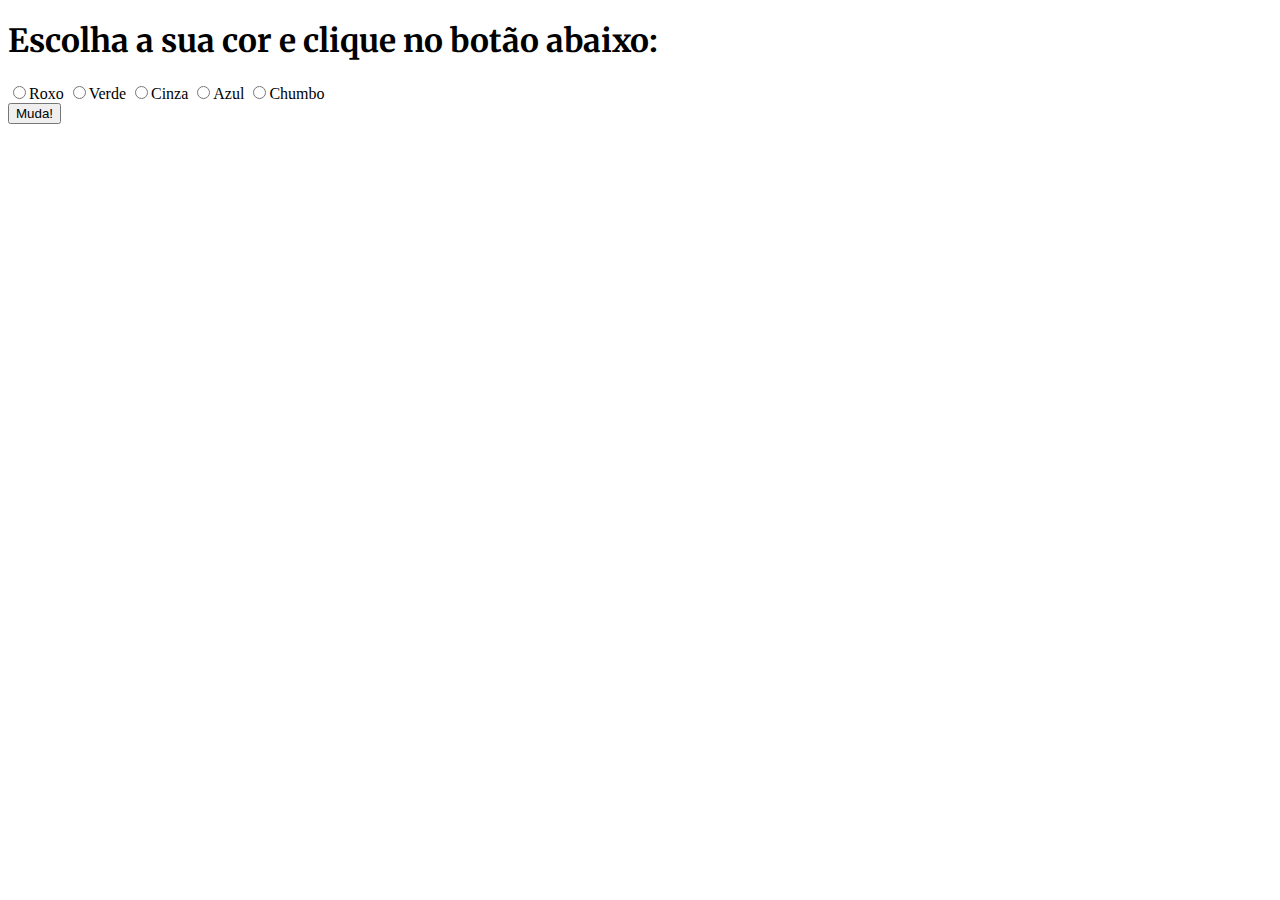
==== aula03/index.html @ 53aa98db "Dois novos tipos de atividade: Mudança de cor por prompt e por opção modo radio" ====
<!DOCTYPE html>
<html lang="en">
  <head>
    <meta charset="UTF-8" />
    <meta name="viewport" content="width=device-width, initial-scale=1.0" />
    <meta http-equiv="X-UA-Compatible" content="ie=edge" />
    <title>Criando cores</title>
    <link rel="stylesheet" href="css/style01.css" />
    <script src="js/script.js"></script>
  </head>
  <body>
    <h1>
      Escolha a sua cor e clique no botão abaixo:
    </h1>
    <form action="" onsubmit="return false">
      <input type="radio" name="cor" id="cor" value="Roxo" />Roxo
      <input type="radio" name="cor" id="cor" value="Verde" />Verde
      <input type="radio" name="cor" id="cor" value="Cinza" />Cinza
      <input type="radio" name="cor" id="cor" value="Azul" />Azul
      <input type="radio" name="cor" id="cor" value="Chumbo" />Chumbo
      <br />
      <button onclick="mudaCor()">Muda!</button>
    </form>
  </body>
</html>
---- aula03/css/style01.css ----
@import url("https://fonts.googleapis.com/css?family=Merriweather&display=swap");
h1 {
  font-family: "Merriweather", sans-serif;
}
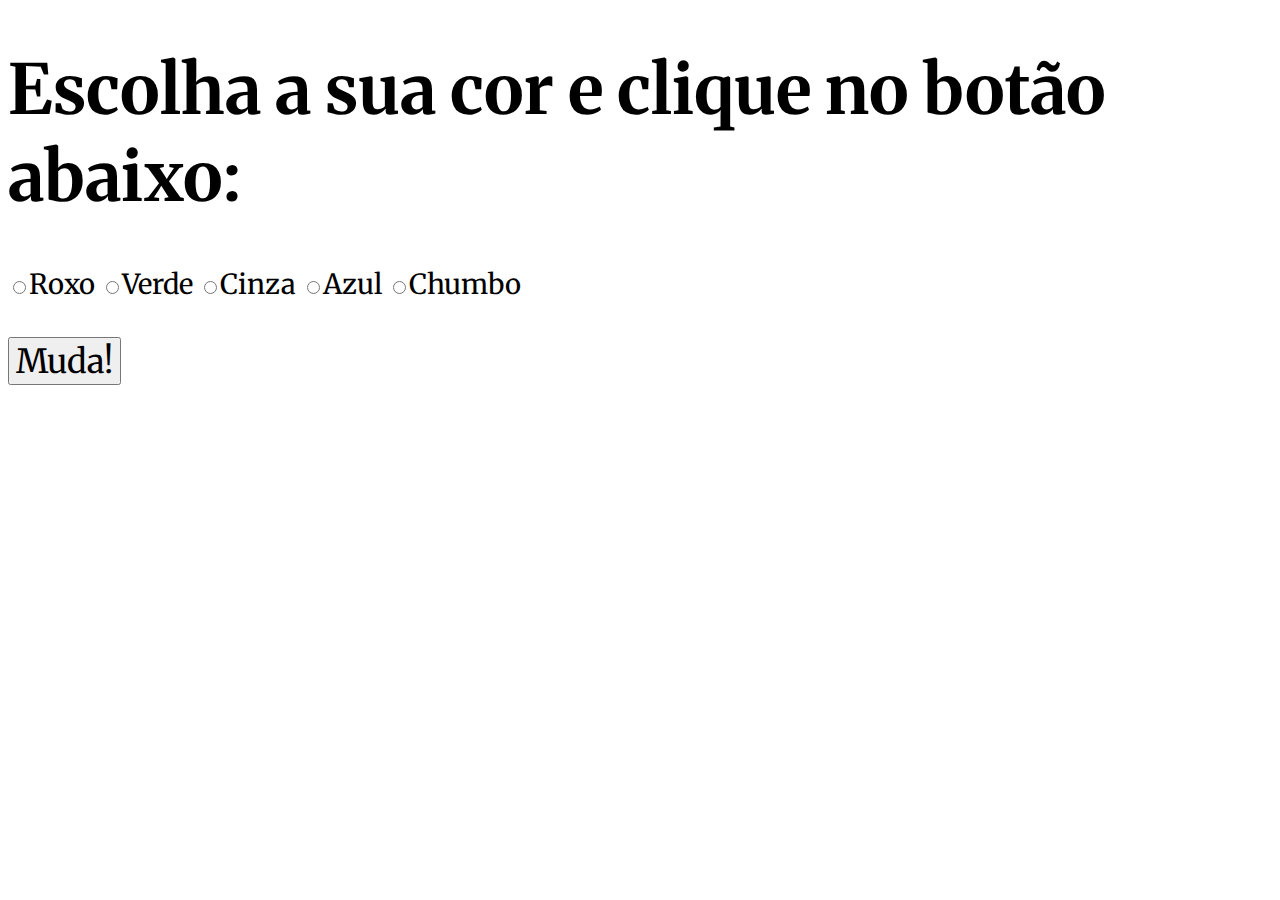
==== commit 1761886c: "Exercicio de mudança de cor com modo radio atualizado!" ====
--- a/aula03/index.html
+++ b/aula03/index.html
@@ -19,6 +19,7 @@
       <input type="radio" name="cor" id="cor" value="Azul" />Azul
       <input type="radio" name="cor" id="cor" value="Chumbo" />Chumbo
       <br />
+      <br />
       <button onclick="mudaCor()">Muda!</button>
     </form>
   </body>
--- a/aula03/css/style01.css
+++ b/aula03/css/style01.css
@@ -1,4 +1,10 @@
 @import url("https://fonts.googleapis.com/css?family=Merriweather&display=swap");
+
+* {
+  font-family: "Merriweather";
+  font-size: 1.2em;
+}
 h1 {
   font-family: "Merriweather", sans-serif;
+  font-size: 3em;
 }
